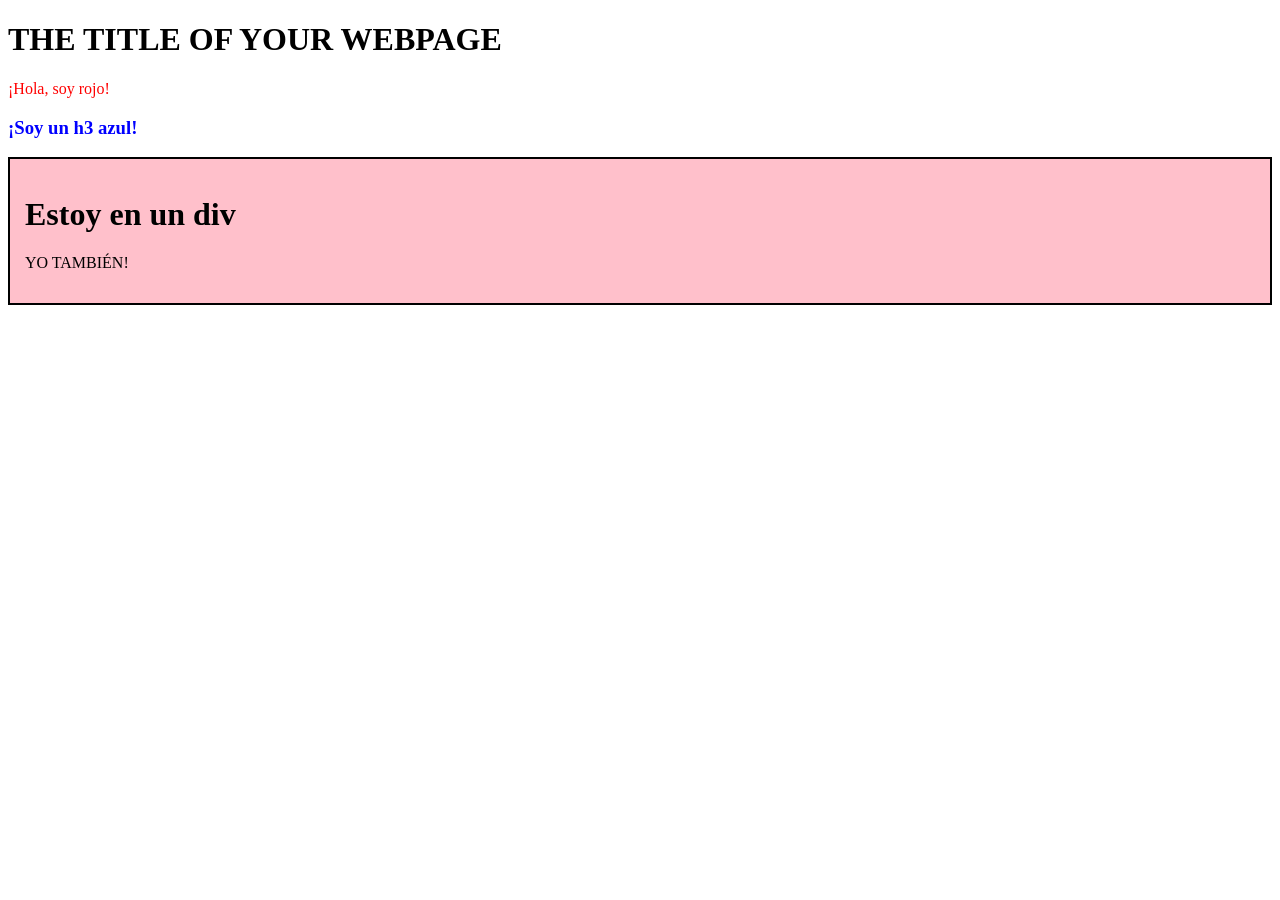
==== foundations/loops_and_arrays/06_tempConversion/index.html @ 8dc9186a "Primer commit de ejercicios" ====
<!DOCTYPE html>
<html lang="es">
<head>
    <meta charset="UTF-8">
    <title>Práctica DOM - The Odin Project</title>
    <!-- Enlazamos el archivo de JavaScript -->
    <script src="script.js" defer></script>
</head>
<body>
    <h1>THE TITLE OF YOUR WEBPAGE</h1>
    
    <!-- Este es el contenedor clave que pide el ejercicio -->
    <div id="container"></div>
</body>
</html>
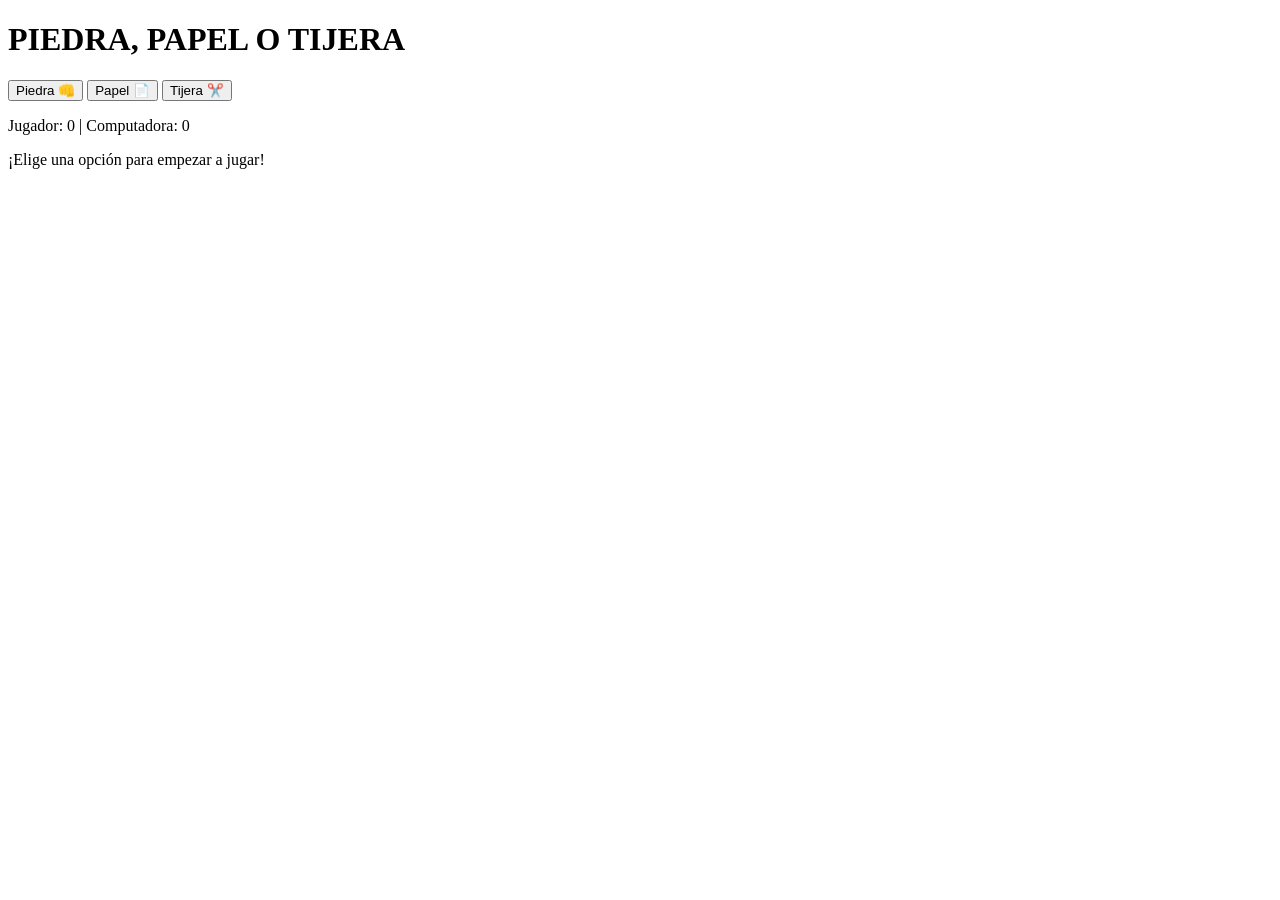
==== commit 4a082694: "Terminada la interfaz de usuario y marcador para Piedra, Papel o Tijera" ====
--- a/foundations/loops_and_arrays/06_tempConversion/index.html
+++ b/foundations/loops_and_arrays/06_tempConversion/index.html
@@ -2,14 +2,24 @@
 <html lang="es">
 <head>
     <meta charset="UTF-8">
-    <title>Práctica DOM - The Odin Project</title>
-    <!-- Enlazamos el archivo de JavaScript -->
+    <title>Piedra, Papel o Tijera - The Odin Project</title>
     <script src="script.js" defer></script>
 </head>
 <body>
-    <h1>THE TITLE OF YOUR WEBPAGE</h1>
-    
-    <!-- Este es el contenedor clave que pide el ejercicio -->
-    <div id="container"></div>
+    <h1>PIEDRA, PAPEL O TIJERA</h1>
+
+    <div id="container">
+        <button id="rock">Piedra 👊</button>
+        <button id="paper">Papel 📄</button>
+        <button id="scissors">Tijera ✂️</button>
+    </div>
+
+    <div id="score-board">
+        <p>Jugador: <span id="player-score">0</span> | Computadora: <span id="computer-score">0</span></p>
+    </div>
+
+    <div id="results-container">
+        <p id="round-result">¡Elige una opción para empezar a jugar!</p>
+    </div>
 </body>
 </html>
